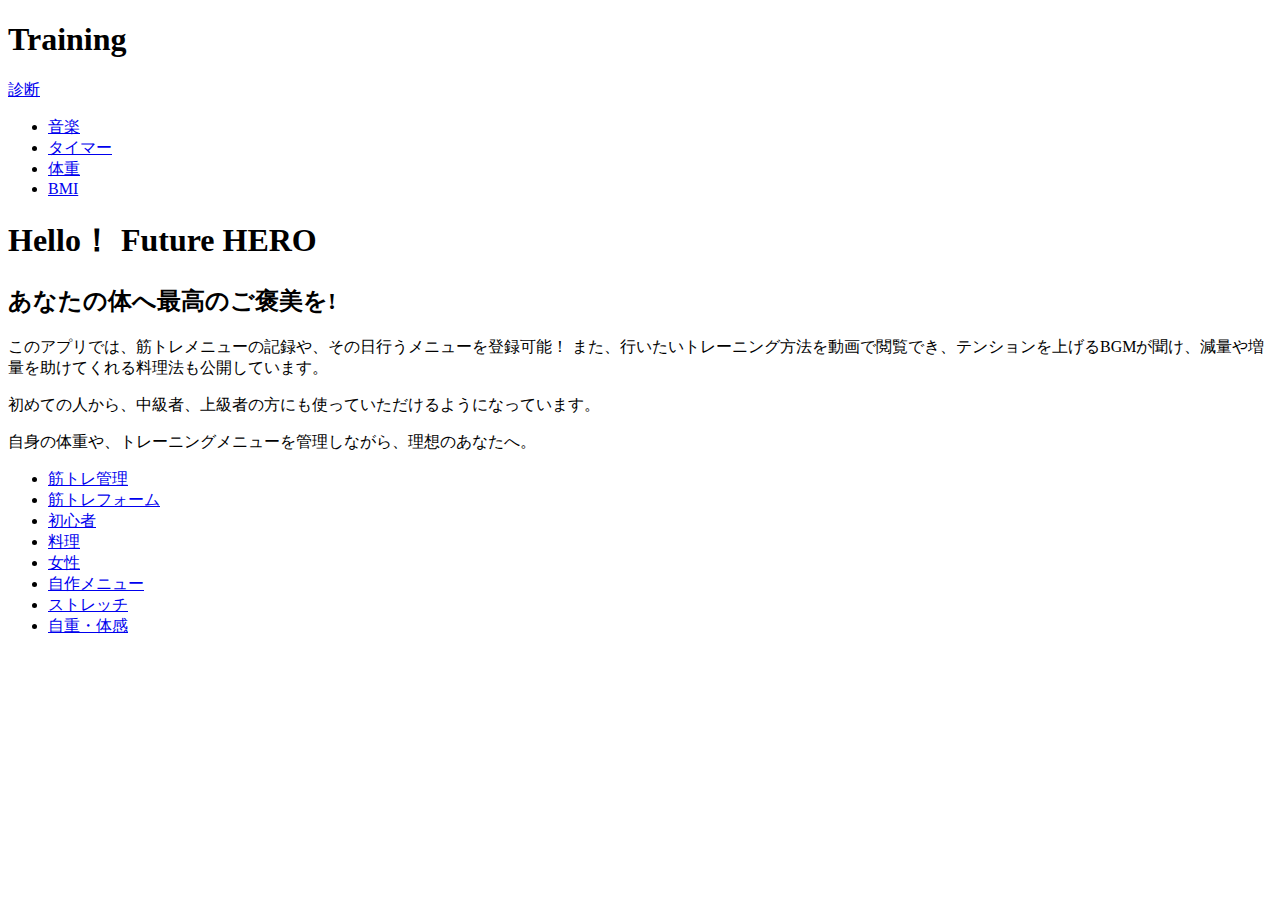
==== index.html @ 86fb7d94 "Add files via upload" ====
<!DOCTYPE html>
<html lang="ja">
<head>
    <meta charset="UTF-8">
    <meta name="viewport" content="width=device-width, initial-scale=1.0">
    <script src="//code.jquery.com/jquery-1.12.1.min.js"></script>
    <link rel="stylesheet" href="https://miyatashuuya.github/Portfolio/style.css"/>
    <link rel="stylesheet" href="style.css">
    <title>筋肉管理</title>
</head>
<body>
    <header>
        <h1>Training<span></span></h1>
        <div class="head_top_btn"><a href="sample00.html">診断</a></div>
        <div class="hunbarger">
            <div class="pan"></div>
            <div class="meet"></div>
            <div class="pan"></div>
        </div>
        
    </header>
    <!-- ヘッド -->

    <!-- コンテンツ -->
    <main>
        <ul class="top_menu">
            <li><a href="music.html" class="current">音楽</a></li>
            <li><a href="#">タイマー</a></li>
            <li><a href="#">体重</a></li>
            <li><a href="BMI.html">BMI</a></li>
            <span></span>
        </ul>
        <div class="index_content">
            <h1 class="index_h1">Hello！  Future HERO</h1>
                <h2 class="index_title_h2">あなたの体へ最高のご褒美を!</h2>
                <p class="index_title_p">このアプリでは、筋トレメニューの記録や、その日行うメニューを登録可能！
                また、行いたいトレーニング方法を動画で閲覧でき、テンションを上げるBGMが聞け、減量や増量を助けてくれる料理法も公開しています。</p>
                <p class="index_title_p2">初めての人から、中級者、上級者の方にも使っていただけるようになっています。</p>
                <p class="index_title_p3">自身の体重や、トレーニングメニューを管理しながら、理想のあなたへ。</p>
            </div>
            

        <ul class="ul_p">
                <div class="li_1">
                    <li class="li_c strong_li_c"><a href="strong.html" class="strong_weight">筋トレ管理</a></li>            
                </div>
                <div class="li_1">
                    <li class="li_c form_li_c"><a href="form.html" class="form_form">筋トレフォーム</a></li>                
                </div>
                <div class="li_1">
                    <li class="li_c biggner_li_c"><a href="biggner.html" class="biggner_biggner">初心者</a></li>         
                </div>
                <div class="li_1">
                    <li class="li_c cook_li_c"><a href="cook.html" class="cook_li">料理</a></li>                
                </div>
                <div class="li_1">
                    <li class="li_c woman_li_c"><a href="woman.html" class="woman_woman">女性</a></li>               
                </div>
                <div class="li_1">
                    <li class="li_c origin_li_c"><a href="origin.html" class="origin_origin">自作メニュー</a></li>               
                </div>
                <div class="li_1">
                    <li class="li_c stretch_li_c"><a href="stretch.html" class="stretch stretch_stretch">ストレッチ</a></li>               
                </div>
                <div class="li_1">
                    <li class="li_c own_wg_li_c"><a href="own_wg.html" class="own_wg own_wg_own_wg">自重・体感</a></li>
                </div>
        </ul>
</main>
<p class="fi"></p>

    <script src="main.js"></script>
    <script src="backVideo.js"></script>
    <script src="jq.js"></script>
</body>
</html>
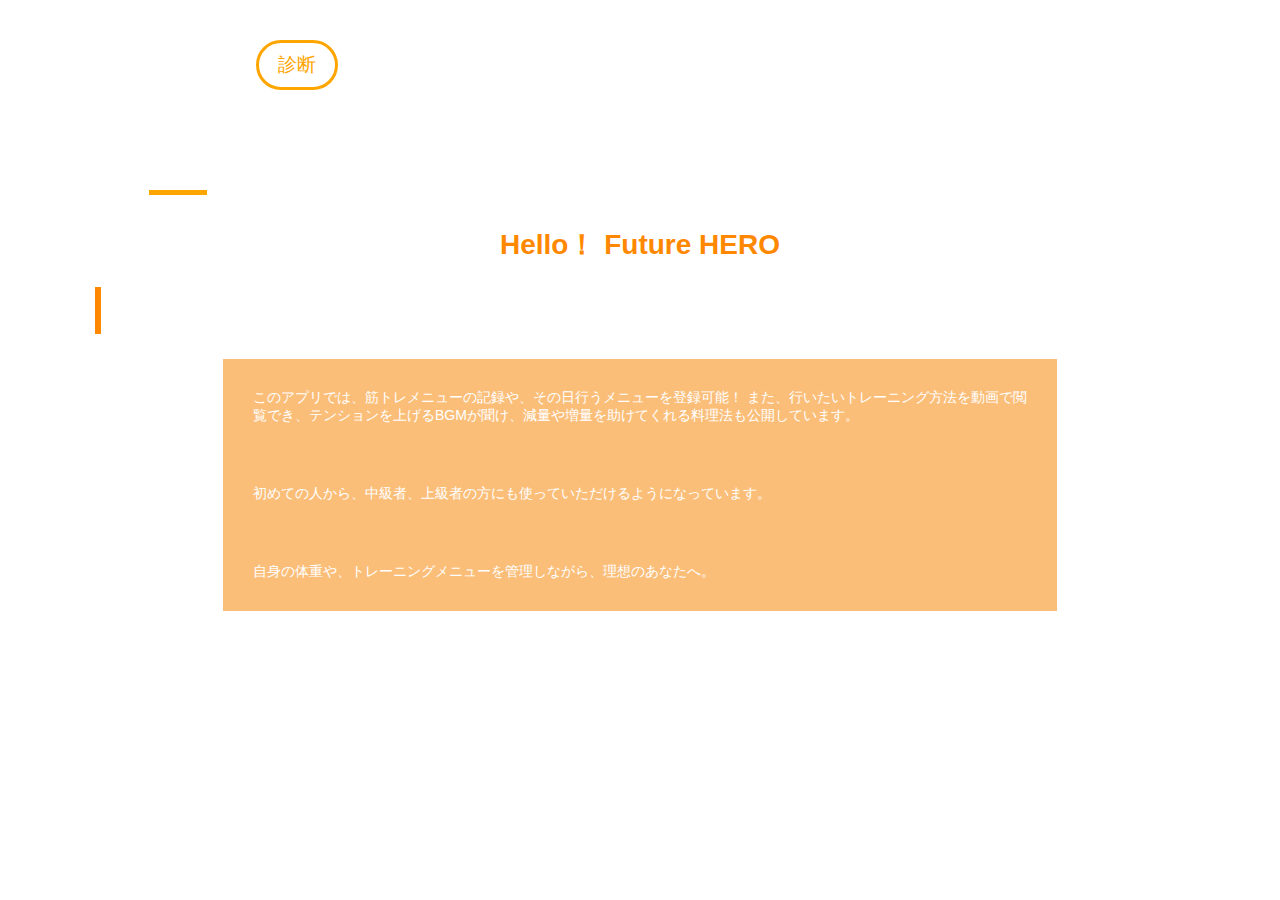
==== commit 6987ab22: "Add files via upload" ====
--- a/index.html
+++ b/index.html
@@ -3,8 +3,9 @@
 <head>
     <meta charset="UTF-8">
     <meta name="viewport" content="width=device-width, initial-scale=1.0">
+    <img src="https://github.com/miyatashuuya/portfolio.github.io/blob/main/DSC_6029.jpg?raw=true" alt="">
     <script src="//code.jquery.com/jquery-1.12.1.min.js"></script>
-    <link rel="stylesheet" href="https://miyatashuuya.github/Portfolio/style.css"/>
+    <link rel="stylesheet" href="https://miyatashuuya.github.io/portfolio.github.io/style.css"/>
     <link rel="stylesheet" href="style.css">
     <title>筋肉管理</title>
 </head>
@@ -70,7 +71,6 @@
 <p class="fi"></p>
 
     <script src="main.js"></script>
-    <script src="backVideo.js"></script>
     <script src="jq.js"></script>
 </body>
 </html>--- a/style.css
+++ b/style.css
@@ -0,0 +1,1317 @@
+
+/* レスポンシブ　対応 */
+
+@media screen and (max-width: 800px) {
+* {
+    padding: 0;
+    margin: 0;
+    box-sizing: border-box;
+}
+.fi {
+    width: 100%;
+    height: 100vh;
+    background-image: url(images/DSC_6029.jpg);
+    background-size: cover;
+    position: fixed;
+    z-index: -3;
+    /* padding-bottom: 400px; */
+}
+
+ul {
+    list-style: none;
+}
+
+.ul_p {
+    list-style: none;
+    display: flex;
+    /* margin-right: 700px; */
+    flex-wrap: wrap;
+    /* clip-path: circle(100px at 0% -50%);
+    -webkit-clip-path: circle(100px at 0% -50%); */
+    transition: all .45s ease-in-out;
+    transform: translateX(-100%);
+    background: #fff;
+    justify-content: center;
+    list-style: none;
+    opacity: 0;
+    position: absolute;
+    top: 180px;
+    left: 0;
+    right: 0;
+    background: #666;
+    width: 100%;
+    /* 仮のpadding */
+    /* padding-bottom: 100%; */
+    padding-bottom: 30px;
+}
+
+.open {
+    /* clip-path: circle(1400px at 100% );
+    -webkit-clip-path: circle(1400px at 90%); */
+    transform: translateY(0);
+    opacity: 1;
+    display: flex;
+    justify-content: center;
+    width: 100%;
+}
+.ul_p > .li_1 > .li_c > a {
+    text-decoration: none;
+    color: #fff;
+    letter-spacing: 0;
+    font-size: 15px;
+    font-weight: bold;
+}
+
+header {
+    /* 後でコメントアウトを解除する */
+    position: absolute;
+    top: 0;
+    left: 0;
+    right: 0;
+    z-index: 2;
+}
+
+header h1 {
+    /* background: rgb(255, 136, 0); */
+    color: #fff;
+    height: 13vh;
+    display: flex;
+    align-items: center;
+    justify-content: flex-start;
+    padding-left: 50px;
+    font-size: 35px;
+}
+
+header > h1 > span {
+    font-size: 20px;
+    display: flex;
+    margin-top: auto;
+    margin-bottom: 25px;
+    color: #fff;
+}
+
+.head_top_btn {
+    position: absolute;
+    top: 2rem;
+    right: 5.5rem; 
+}
+.head_top_btn a {
+    color: #fff;
+    text-decoration: none;
+    font-size: 19px;
+}
+
+/* ハンバーガー */
+header .hunbarger {
+    position: fixed;
+    top: 2rem;
+    right: 2rem;
+    width: 2rem;
+    height: 2rem;
+    cursor: pointer;
+    z-index: 2;
+    opacity: 1;
+    /* transform: translate(-5%,-50%); */
+}
+
+header .pan,.meet {
+    width: 100%;
+    height: 0.25rem;
+    content: "";
+    background: #fff;
+    margin: 5px 0;
+    opacity: 1;
+
+}
+/* ハンバーガー */
+
+
+/* メイン */
+body > main {
+    position: absolute;
+    width: 100%;
+    top: 0;
+    left: 0;
+    right: 0;
+    height: 0;
+}
+
+/* アニメーションヘッド */
+.top_menu {
+    display: flex;
+    justify-content: space-around;
+    margin: 70px auto 30px;
+    position: relative; 
+}
+.top_menu > li {
+    margin-top: 30px;
+    padding: 20px;
+}
+
+.top_menu a {
+    text-decoration:none; 
+    padding:10px; 
+    color:#fff; 
+}
+
+.top_menu span {
+    background:orange;
+     height:5px;
+     display:block;
+     position:absolute;
+     top: 90px;
+     width:50px;
+     left:0
+    }
+/* アニメーションヘッド */
+
+
+
+/* ul */
+.li_1 {
+    display: flex;
+    /* justify-content: space-around; */
+    height: 150px;
+    width: 150px;
+    margin: 10px;
+    align-items: center; 
+}
+
+.li_c > .cook_li {
+    background-image: url(images/food.webp);
+    background-size: 100% 100%;
+    background-repeat: no-repeat;
+    color: #fff;
+    letter-spacing: 10px;
+    font-size: 20px;
+}
+.li_c > .strong_weight {
+    background-image: url(images/kannri.webp);
+    background-size: 100% 100%;
+    background-repeat: no-repeat;
+    color: rgb(170, 255, 73);
+    letter-spacing: 10px;
+    font-size: 20px;
+}
+.li_c > .form_form {
+    background-image: url(images/form.webp);
+    background-size: 100% 100%;
+    background-repeat: no-repeat;
+    color: rgb(170, 255, 73);
+    letter-spacing: 10px;
+    font-size: 20px;
+}
+.li_c > .biggner_biggner {
+    background-image: url(images/biggner.webp);
+    background-size: 100% 100%;
+    background-repeat: no-repeat;
+    color: rgb(170, 255, 73);
+    letter-spacing: 10px;
+    font-size: 20px;
+}
+.li_c > .woman_woman {
+    background-image: url(images/woman.webp);
+    background-size: 100% 100%;
+    background-repeat: no-repeat;
+    color: rgb(170, 255, 73);
+    letter-spacing: 10px;
+    font-size: 30px;
+}
+.li_c > .origin_origin {
+    background-image: url(images/origin.webp);
+    background-size: 100% 100%;
+    background-repeat: no-repeat;
+    color: rgb(170, 255, 73);
+    letter-spacing: 10px;
+    font-size: 30px;
+}
+.li_c > .stretch_stretch {
+    background-image: url(images/stretch.webp);
+    background-size: 100% 100%;
+    background-repeat: no-repeat;
+    color: rgb(170, 255, 73);
+    letter-spacing: 10px;
+    font-size: 30px;
+}
+.li_c > .own_wg_own_wg {
+    background-image: url(images/zisaku.webp);
+    background-size: 100% 100%;
+    background-repeat: no-repeat;
+    color: rgb(170, 255, 73);
+    letter-spacing: 10px;
+    font-size: 30px;
+}
+
+.li_c {
+    background: rgb(255, 255, 255);
+    margin-top: 30px;
+    text-align: center;
+    display: flex;
+    flex-direction: column;
+    justify-content: center;
+    width: 100%;
+    height: 100%;
+}
+
+.ul_p a {
+    text-decoration: none;
+    width: 170px;
+    height: 150px;
+    position: relative;
+    display: flex;
+    flex-direction: column;
+    align-items: center;
+    justify-content: flex-end;
+    font-size: 19px;
+    padding-right: 10px;
+    
+}
+/* ul */
+.index_h1 {
+    text-align: center;
+    color:rgb(255, 136, 0);
+}
+
+.index_title_h2 {
+    position: relative;
+    margin: 30px 0 30px 25px;
+    color: #fff;
+    letter-spacing: 1px;
+    font-weight: 100;
+}
+.index_title_h2::before {
+    content: "";
+    width: 6px;
+    height: 27px;
+    background: rgb(255, 136, 0);
+    position: absolute;
+    top: 3px;
+    left: -10px;
+}
+
+.strong_h2 {
+    color: #fff;
+}
+
+.index_content > p {
+    padding:17px ;
+    background:rgba(247, 132, 0, 0.527);
+    color: #fff;
+    width:85%;
+    margin: 50px auto;
+    border-radius: 10px;
+    border: 0px solid;
+    box-shadow: 0px 0px 20px 0px rgb(255 145 0);}
+
+
+/* strong.html */
+
+.strong_P {
+    background: #aaa;
+    width: 80%;
+    height: 300px;
+    margin: 100px auto 0;
+    padding: 30px 0 0;
+    border-radius:10px;
+    display: flex;
+    flex-direction: column;
+    align-items: center;
+}
+.strong_P span {
+    font-size:19px;
+}
+
+.strong_h2::before {
+    content: "";
+    width: 6px;
+    height: 27px;
+    background: rgb(255, 136, 0);
+    position: absolute;
+    top: 3px;
+    left: -10px;
+}
+.strong_h2 {
+    margin-left: 30px;
+    position: relative;
+    display: block;
+    width: 170px;
+}
+
+/* strong.html */
+
+/* form.html */
+.form_h2::before {
+    content: "";
+    width: 6px;
+    height: 27px;
+    background: rgb(255, 136, 0);
+    position: absolute;
+    top: 3px;
+    left: -10px;
+}
+.form_h2 {
+    margin-left: 30px;
+    position: relative;
+    display: block;
+    width: 240px;
+    color: #fff;
+}
+
+.sample > .aaa {
+    width: 60vw;
+    height: 200px;
+    background: #fff;;
+    margin: 30px 30px;
+    border: 1px solid #000
+}
+
+.form_flex {
+    display: flex;
+}
+
+.form_ul > p {
+    border-bottom: 1px solid #fff;
+    padding-bottom: 10px;
+    margin: 25px 0 40px;
+    color:rgb(243, 162, 70);
+}
+
+.form_ul {
+    color: #fff;
+}
+
+.form_side_nav .form_li a {
+    text-decoration: none;
+    color: #fff;
+    border: 1px solid ;
+    padding: 5px 15px;
+    display: flex;
+    justify-content: flex-start;
+    background: #aaa;
+}
+/* .form_side_nav .form_li a:hover {
+    background: #fff;
+    color: orange;
+} */
+.form_side_nav .form_li a:active {
+    background:  rgb(255, 136, 0);
+    color: #fff;
+}
+
+.form_side_nav .form_li {
+    margin: 25px 5px;
+}
+
+/* form.html */
+
+/* biggner.html */
+.biggner_h2 {
+    margin-left: 30px;
+    position: relative;
+    display: block;
+    width: 400px;
+    color: #fff;
+}
+.biggner_h2::before {
+    content: "";
+    width: 6px;
+    height: 27px;
+    background: rgb(255, 136, 0);
+    position: absolute;
+    top: 3px;
+    left: -10px;
+}
+
+.biggner_main > .main_p{
+    letter-spacing: 1px;
+    text-align: center;
+    padding: 40px;
+    color: #fff;
+    border: none;
+    border-radius: 5px;
+    box-shadow: 0px 0px 20px 0px rgb(255 145 0);
+    width: 80vw;
+    background:rgba(247, 132, 0, 0.527);
+    margin: 40px auto 0;
+}
+.biggner_main > .main_p > span {
+    color: red;
+    font-size: 19px;
+    background: linear-gradient(transparent 50%, yellow 50%);
+}
+
+.biggner_main .sb_p {
+    letter-spacing: 1px;
+    text-align: center;
+    padding: 40px;
+    color: #fff;
+    border: none;
+    border-radius: 5px;
+    width: 80vw;
+    background:rgba(247, 132, 0, 0.527);
+    margin: 40px auto 0;
+}
+/* biggner.html */
+
+
+/* cook.html */
+
+.cook_content > h2 {
+    margin-left: 30px;
+    position: relative;
+    display: block;
+    width: 400px;
+    color: #fff;
+}
+.cook_content > h2::before {
+    content: "";
+    width: 6px;
+    height: 27px;
+    background: rgb(255, 136, 0);
+    position: absolute;
+    top: 3px;
+    left: -10px;
+}
+
+.gen_zou_flex {
+    display: flex;
+    flex-direction: column;
+    margin-top: 30px;
+}
+
+.cook_a {
+    margin: 40px 40px 40px 50px;
+}
+
+.gen_zou_flex > .cook_a > a  {
+    text-decoration: none;
+    color: #fff;
+    font-size: 18px;
+    font-weight: 100;
+}
+
+/* cook.html */
+
+
+/* BMI */
+* {
+    color: #000;
+}
+
+.BMI_h1 {
+    color: #fff;
+    margin-left: 35px;
+    margin-bottom: 50px;
+    position: relative;
+}
+.BMI_h1::before {
+    content: "";
+    width: 7px;
+    height: 36px;
+    background:rgb(243, 162, 70);
+    position: absolute;
+    top: 5px;
+    left:-15px;
+}
+main {
+    color: #000;
+}
+.BMI_main_content {
+    display: flex;
+    flex-direction: column;
+    border: 1px solid;
+    background:rgb(243, 162, 70);
+    width: 80%;
+    padding: 30px 20px;
+    margin: 0 auto;
+}
+.BMI_main_content > label {
+    color: #000;
+}
+.BMI_main_content > input {
+    margin: 20px;
+
+}
+.BMI_main_content > .BMI {
+    color: #000;
+}
+.BMI_main_content > #bmi-output {
+    border: 1px solid;
+    height: 30px;
+    padding: 3px 10px;
+    width: 100px;
+}
+
+/* BMI */
+
+/* 音楽 */
+header > .music {
+    position: absolute;
+    top: -50px;
+    width: 100%;
+}
+
+.music > .music_c > iframe{
+    height: 80%;
+    width:40%;
+    margin: 30px 10px 50px 60px;
+    border: 1px solid #000;
+}
+/* 音楽 */
+
+/* 診断 */
+
+
+
+body {
+    background-image: url(images/th__MG_9484_new.webp);
+    background-size: cover;
+    font-size: 14px;
+    font-family: Verdana, sans-serif;
+  }
+  
+  .container {
+    width: 450px;
+    margin: 100px auto;
+    background:#aaa;
+    padding: 16px;
+    position: relative;
+  }
+  h1 {
+    color: #fff;
+  }
+  
+  #question {
+    margin-bottom: 16px;
+    font-weight: bold;
+  }
+  
+  #choices {
+    list-style: none;
+    padding: 0;
+    margin-bottom: 16px;
+  }
+  
+  #choices > li {
+    border: 1px solid #ccc;
+    border-radius: 4px;
+    padding: 10px;
+    margin-bottom: 10px;
+    cursor: pointer;
+    user-select: none;
+  }
+  
+  /* #choices > li:hover {
+    background: #f8f8f8;
+  } */
+  
+  #choices > li.good {
+    background: #ee5353;
+    border-color: #ff0000;
+    color: #fff;
+    font-weight: bold;
+  }
+  #choices > li.great {
+    background: #ee5353;
+    border-color: #ff0000;
+    color: #fff;
+    font-weight: bold;
+  }
+  
+  #choices > li.oh_my {
+    background: #ee5353;
+    border-color: #ff0000;
+    color: #fff;
+    font-weight: bold;
+  }
+  #choices > li.parfect {
+    background: #ee5353;
+    border-color: #ff0000;
+    color: #fff;
+    font-weight: bold;
+  }
+  
+  #choices > li.good::after {
+    content: '...Good!';
+  }
+  #choices > li.great::after {
+    content: '...Great!';
+  }
+  
+  #choices > li.oh_my::after {
+    content: '...Oh MyGod!';
+  }
+  
+  #choices > li.parfect::after {
+    content: '...You Can Do It!';
+  }
+  
+  #btn, #result > a {
+    background: #3498db;
+    padding: 8px;
+    border-radius: 4px;
+    cursor: pointer;
+    text-align: center;
+    color: #fff;
+    box-shadow: 0 4px 0 #2880b9;
+  }
+  
+  #btn.disabled {
+    background: #ccc;
+    box-shadow: 0 4px 0 #bbb;
+    opacity: 0.7;
+  }
+  
+  #result {
+    position: absolute;
+    width: 300px;
+    background: #fff;
+    padding: 30px;
+    box-shadow: 0 4px 8px rgba(0, 0, 0, 0.2);
+    top: 50px;
+    left: 0;
+    right: 0;
+    margin: 0 auto;
+    border-radius: 4px;
+    text-align: center;
+    transition: 0.4s;
+  }
+  
+  #result.hidden {
+    transform: translateY(-600px);
+  }
+  
+  #result > p {
+    font-size: 24px;
+  }
+  
+  #result > a {
+    display: block;
+    text-decoration: none;
+  }
+
+  
+  
+/* 診断 */
+
+}
+/* レスポンシブ　対応 */
+
+
+/* 800以上 */
+@media screen and (min-width: 800px) {
+    
+* {
+    padding: 0;
+    margin: 0;
+    box-sizing: border-box;
+}
+
+/* ul */
+ul {
+    list-style: none;
+}
+
+.ul_p {
+    position: absolute;
+    top: 3.5rem;
+    left: 10rem;
+    display: flex;
+    justify-content: center;
+    width: 100%;
+    background-repeat: no-repeat;
+    background-size: cover;
+}
+
+.ul_p a {
+    width: 100%;
+    position: relative;
+    display: flex;
+    flex-direction: column;
+    align-items: center;
+    justify-content: flex-end;
+    font-size: 13px;
+    font-weight: 600;
+    text-decoration: none;
+    color: #fff;
+    padding: 5px 25px;
+}
+.ul_p a:hover {
+    background: #fff;
+    color: orange;
+}
+
+.li_1 {
+    display: flex;
+    align-items: center;
+    border-right: 1px solid #fff;
+
+}
+.strong_li_c {
+    border-left: 1px solid #fff;
+
+}
+
+.li_c {
+    /* margin-top: 30px; */
+    text-align: center;
+    display: flex;
+    justify-content: center;
+}
+/* ul */
+
+
+header h1 {
+    color: #fff;
+    height: 13vh;
+    display: flex;
+    align-items: center;
+    justify-content: flex-start;
+    padding-left: 50px;
+    font-size: 35px;
+    z-index: 2;
+    position: absolute;
+    top: 1rem;
+    left:1rem;
+}
+
+header > h1 > span {
+    font-size: 20px;
+    display: flex;
+    margin-top: auto;
+    margin-bottom: 25px;
+    color: #fff;
+}
+
+.head_top_btn {
+    position: absolute;
+    top: 3.3rem;
+    left: 16rem;
+    z-index: 2;
+}
+.head_top_btn a {
+    color: orange;
+    text-decoration: none;
+    font-size: 19px;
+    border-radius: 50px;
+    border: 3px solid;
+    padding: 0.6em 1.0em;
+}
+.head_top_btn a:hover {
+    background: orange;
+    color: #fff;
+    border: 3px solid #fff;;
+}
+
+
+
+/* メイン */
+body > main {
+    background-position: center center;
+    background-repeat: no-repeat;
+    background-size: cover;
+    /* background-image: url(images/DSC_6029.jpg); */
+    position: absolute;
+    width: 100%;
+    top: 0;
+    left: 0;
+    right: 0;
+    padding: 30px;
+}
+
+/* アニメーションヘッド */
+.top_menu {
+    list-style: none;
+    display: flex;
+    justify-content: space-around;
+    margin: 70px auto 30px;
+    position: relative; 
+    /* background: #fff; */
+}
+.top_menu > li {
+    margin-top: 30px;
+    padding: 20px;
+    font-size: 19px;
+}
+
+.top_menu a {
+    text-decoration:none; 
+    padding:10px; 
+    color:#fff; 
+}
+
+.top_menu span {
+    background:orange;
+     height:5px;
+     display:block;
+     position:absolute;
+     top: 90px;
+     width:50px;
+     left:0
+    }
+/* アニメーションヘッド */
+
+
+.index_h1 {
+    text-align: center;
+    color:rgb(255, 136, 0);
+}
+
+.index_title_h2 {
+    position: relative;
+    margin: 20px 0 0px 80px;
+    color: #fff;
+    letter-spacing: 1px;
+    font-weight: 700;
+    font-size: 2.1rem;
+}
+.index_title_h2::before {
+    content: "";
+    width: 6px;
+    height: 47px;
+    background: rgb(255, 136, 0);
+    position: absolute;
+    top: 3px;
+    left: -15px;
+}
+
+.index_content > p {
+    width: 50%;
+    padding:30px ;
+    background:rgba(247, 132, 0, 0.527);
+    color: #fff;
+    width:85%;
+    /* margin: 50px auto; */
+    margin:  auto;
+    /* border-radius: 10px; */
+    /* border: 0px solid; */
+    /* box-shadow: 0px 0px 20px 0px rgb(255 145 0); */
+}
+
+.index_content >.index_title_p {
+    width: 70%;
+    margin-top: 20px;
+    /* border-radius: 10px;  */
+    border-top: 10px solid;
+    border-left: 10px solid;
+    border-right: 10px solid;
+    /* box-shadow: 0px 0px 20px 0px rgb(255 145 0); */
+}
+.index_content >.index_title_p2 {
+    border-left: 10px solid;
+    border-right: 10px solid;
+    width: 70%;
+
+}
+.index_content >.index_title_p3 {
+    border-left: 10px solid;
+    border-right: 10px solid;
+    border-bottom: 10px solid;
+    margin-bottom: 100px;
+    width: 70%;
+
+    /* margin-bottom: 50px; */
+}
+
+
+/* strong.html */
+
+
+.strong_h2::before {
+    content: "";
+    width: 6px;
+    height: 27px;
+    background: rgb(255, 136, 0);
+    position: absolute;
+    top: 3px;
+    left: -10px;
+}
+.strong_h2 {
+    margin-left: 30px;
+    position: relative;
+    display: block;
+    width: 170px;
+}
+
+/* strong.html */
+
+/* form.html */
+.form_h2::before {
+    content: "";
+    width: 6px;
+    height: 35px;
+    background: rgb(255, 136, 0);
+    position: absolute;
+    top: 3px;
+    left: -10px;
+}
+.form_h2 {
+    margin-left: 30px;
+    padding-left: 10px;
+    position: relative;
+    display: block;
+    width: 240px;
+    font-size: 27px;
+    color: #fff;
+}
+
+.form_flex > .sample {
+    display: flex;
+    flex-wrap: wrap;
+    margin-top: 50px;
+    margin-left: 60px;
+    width: 70vw;
+}
+
+.sample > .aaa {
+    width: 40%;
+    height: 30%;
+    margin: 10px 20px;
+}
+
+.form_flex {
+    display: flex;
+}
+
+.form_ul > p {
+    padding-bottom: 10px;
+    padding-top: 10px;
+    margin: 25px 0 40px;
+    text-align: center;
+    color:#fff;
+}
+
+.form_ul {
+    list-style: none;
+    background: #aaaa;
+    margin-right: 100px;
+    padding-bottom: 5px;
+    margin-bottom: 100px;
+}
+
+.form_side_nav .form_li a {
+    text-decoration: none;
+    color: #fff;
+    border-bottom: 1px solid #fff;
+    display: flex;
+    justify-content: flex-start;
+}
+.form_side_nav .form_li a:hover {
+    background: #fff;
+    color: orange;
+}
+
+.form_side_nav .form_li a:active {
+    background:  rgb(255, 136, 0);
+    color: #fff;
+}
+
+.form_side_nav .form_li {
+    margin: 10px;
+    width: 150px;
+    padding: 3px;
+}
+
+/* form.html */
+
+
+/* biggner.html */
+.biggner_h2 {
+    margin-left: 30px;
+    position: relative;
+    display: block;
+    width: 400px;
+    color: #fff;
+}
+.biggner_h2::before {
+    content: "";
+    width: 6px;
+    height: 27px;
+    background: rgb(255, 136, 0);
+    position: absolute;
+    top: 3px;
+    left: -10px;
+}
+
+.biggner_main > .main_p{
+    letter-spacing: 1px;
+    text-align: center;
+    padding: 40px;
+    color: #fff;
+    border: none;
+    border-radius: 5px;
+    box-shadow: 0px 0px 20px 0px rgb(255 145 0);
+    width: 80vw;
+    background:rgba(247, 132, 0, 0.527);
+    margin: 40px auto 0;
+}
+.biggner_main > .main_p > span {
+    color: red;
+    font-size: 19px;
+    background: linear-gradient(transparent 50%, yellow 50%);
+}
+
+.biggner_main .sb_p {
+    letter-spacing: 1px;
+    text-align: center;
+    padding: 40px;
+    color: #fff;
+    border: none;
+    border-radius: 5px;
+    width: 80vw;
+    background:rgba(247, 132, 0, 0.527);
+    margin: 40px auto 0;
+}
+/* biggner.html */
+
+
+/* cook.html */
+
+.cook_content > h2 {
+    margin-left: 30px;
+    position: relative;
+    display: block;
+    width: 400px;
+    color: #fff;
+}
+.cook_content > h2::before {
+    content: "";
+    width: 6px;
+    height: 27px;
+    background: rgb(255, 136, 0);
+    position: absolute;
+    top: 3px;
+    left: -10px;
+}
+
+.gen_zou_flex {
+    display: flex;
+    flex-direction: column;
+    margin-top: 30px;
+}
+
+.cook_a {
+    margin: 40px 40px 40px 50px;
+}
+
+.gen_zou_flex > .cook_a > a  {
+    text-decoration: none;
+    color: #fff;
+    font-size: 18px;
+    font-weight: 100;
+}
+
+/* cook.html */
+
+
+/* BMI */
+* {
+    color: #000;
+}
+
+.BMI_h1 {
+    color: #fff;
+    margin-left: 35px;
+    position: relative;
+    margin-bottom: 50px;
+
+}
+.BMI_h1::before {
+    content: "";
+    width: 7px;
+    height: 36px;
+    background:rgb(243, 162, 70);
+    position: absolute;
+    top: 5px;
+    left:-15px;
+}
+main {
+    color: #000;
+}
+.BMI_main_content {
+    display: flex;
+    flex-direction: column;
+    border: 1px solid;
+    background:rgb(243, 162, 70);
+    width: 50%;
+    padding: 30px 20px;
+    margin: 0 auto;
+}
+.BMI_main_content > label {
+    color: #000;   
+    margin: 0 auto;
+}
+
+
+.BMI_main_content > input {
+    margin: 20px auto;
+    width: 50%;
+}
+.BMI_main_content > .BMI {
+    color: #000;
+}
+.BMI_main_content > #bmi-output {
+    border: 1px solid;
+    height: 30px;
+    padding: 3px 10px;
+    width: 100px;
+}
+
+/* BMI */
+}
+
+/* 音楽 */
+header .music {
+    margin:350px 50px 0;
+    background-image: none;
+    display: flex;
+    flex-wrap: wrap;
+    width: 100vw;
+}
+.music > .music_c > iframe{
+    height: 150px;
+    width: 250px;
+    margin: 30px 20px;
+    border: 1px solid #000;
+}
+/* 音楽 */
+
+   
+
+body {
+    background-image: url(images/th__MG_9484_new.webp);
+    background-size: cover;
+    font-size: 14px;
+    font-family: Verdana, sans-serif;
+  }
+  
+  .container {
+    display: flex;
+    flex-direction: column;
+    justify-content: center;
+    width: 67%;
+    height: 400px;
+    border: 10px solid #fff;
+    border-radius: 50px;
+    margin: 200px auto 100px;
+    background:#aaa;
+    padding: 16px;
+    position: relative;
+  }
+
+  #question {
+      text-align: center;
+    margin-bottom: 16px;
+    font-size: 22px;
+    font-weight: 100;
+  }
+  
+  #choices {
+    display: flex;
+    flex-direction: column;
+    justify-content: space-around;
+    list-style: none;
+    padding: 0;
+    margin-bottom: 16px;
+  }
+  
+  #choices > li {
+    border: 1px solid #fff;
+    background: #fff;
+    border-radius: 5px;
+    padding: 10px 10px;
+    margin-bottom: 10px;
+    cursor: pointer;
+    user-select: none;
+  }
+  
+  #choices > li.good {
+    background: #ee5353;
+    border-color: #ff0000;
+    color: #fff;
+    font-weight: bold;
+  }
+  #choices > li.great {
+    background: #ee5353;
+    border-color: #ff0000;
+    color: #fff;
+    font-weight: bold;
+  }
+  
+  #choices > li.oh_my {
+    background: #ee5353;
+    border-color: #ff0000;
+    color: #fff;
+    font-weight: bold;
+  }
+  #choices > li.parfect {
+    background: #ee5353;
+    border-color: #ff0000;
+    color: #fff;
+    font-weight: bold;
+  }
+  
+  #choices > li.good::after {
+    content: '...Good!';
+  }
+  #choices > li.great::after {
+    content: '...Great!';
+  }
+  
+  #choices > li.oh_my::after {
+    content: '...Oh MyGod!';
+  }
+  
+  #choices > li.parfect::after {
+    content: '...You Can Do It!';
+  }
+  
+  #btn, #result > a {
+    background: rgb(250, 129, 129);
+    border-radius: 50px ;
+    box-shadow: 0 4px 0 rgba(253, 73, 73, 0.788);
+    padding: 8px;
+    cursor: pointer;
+    text-align: center;
+    color: #fff;
+    width: 30%;
+    margin: 0 auto;
+    /* height: 50px; */
+  }
+  
+  #btn.disabled {
+    background: #ccc;
+    box-shadow: 0 4px 0 #bbb;
+    opacity: 0.7;
+  }
+  
+  #result {
+    position: absolute;
+    width: 300px;
+    background: #fff;
+    padding: 30px;
+    box-shadow: 0 4px 8px rgba(0, 0, 0, 0.2);
+    top: 50px;
+    left: 0;
+    right: 0;
+    margin: 0 auto;
+    border-radius: 4px;
+    text-align: center;
+    transition: 0.4s;
+  }
+  
+  #result.hidden {
+    transform: translateY(-600px);
+  }
+  
+  #result > p {
+    font-size: 24px;
+  }
+  
+  #result > a {
+    display: block;
+    text-decoration: none;
+  }
+
+  
+  